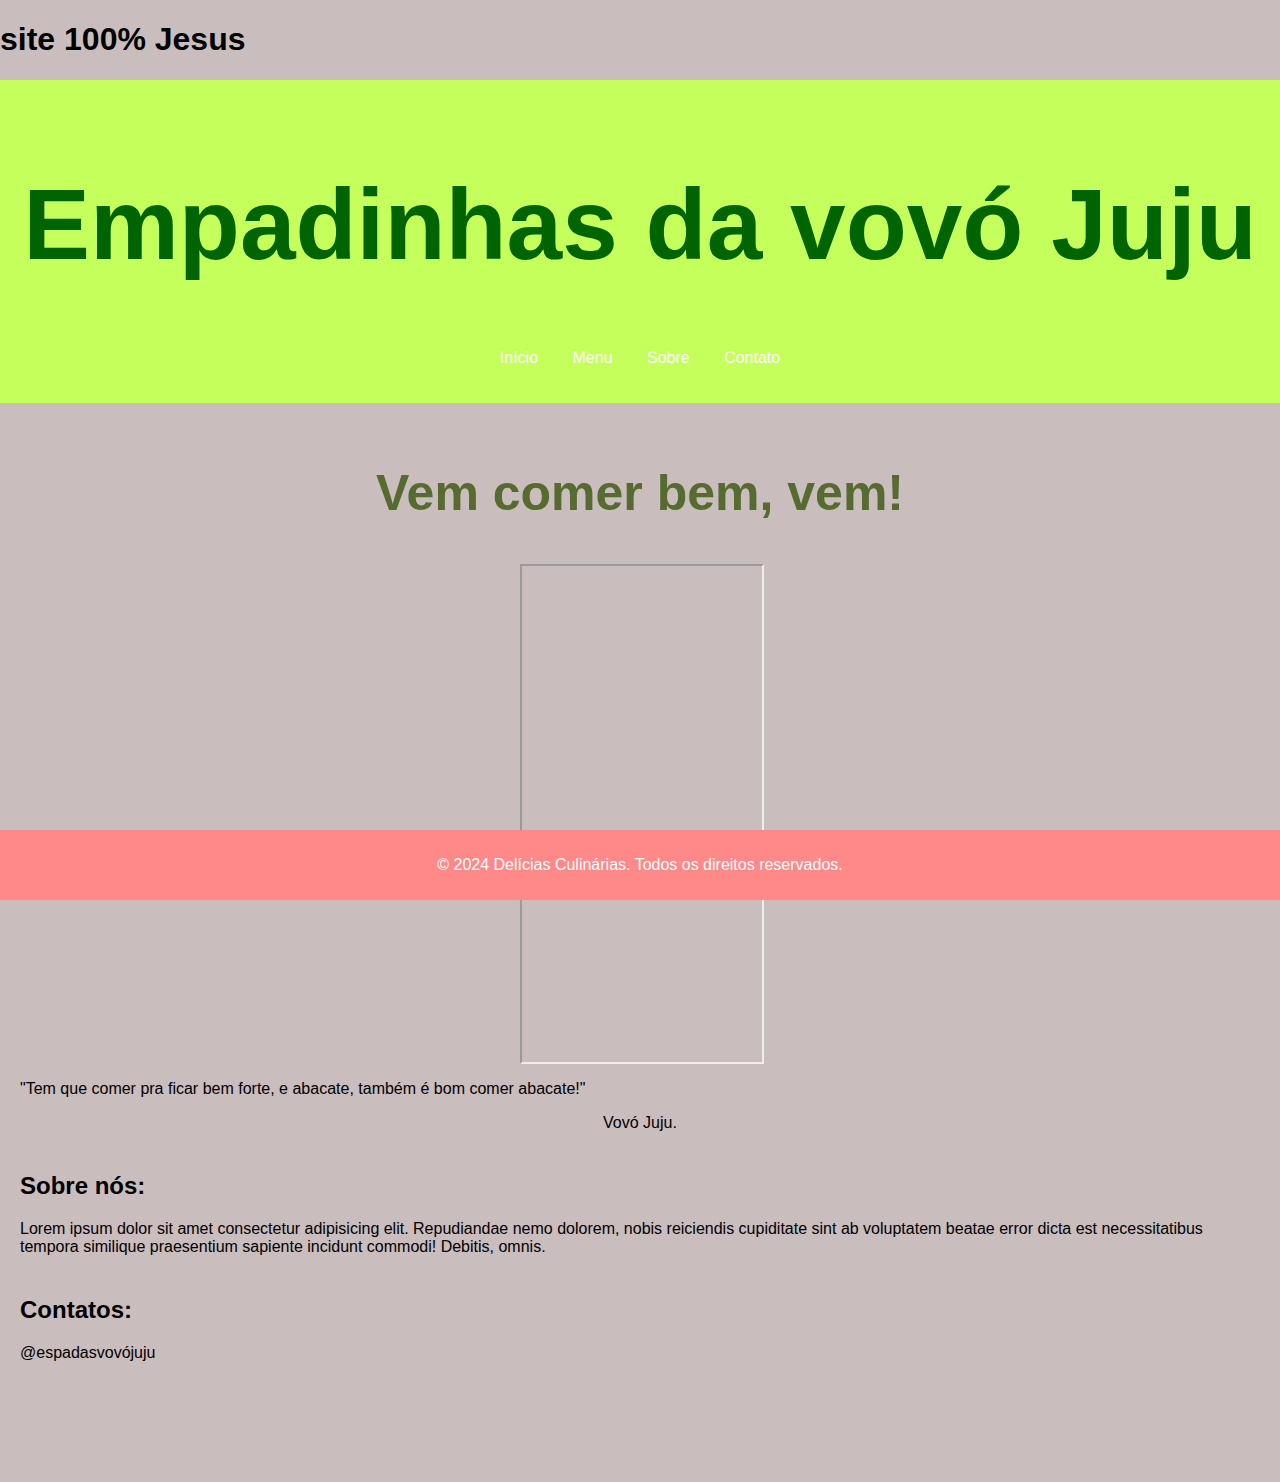
==== index.html @ 95865fd8 "Add files via upload" ====
<!DOCTYPE html>
<html lang="pt-BR">
<head>
    <meta charset="UTF-8">
    <meta name="viewport" content="width=device-width, initial-scale=1.0">
    <title>Vovó Juju</title>
    <link rel="stylesheet" href="styles.css">
    <script src="code.js" defer></script>
</head>
<body>
    <h1>site 100% Jesus</h1>
    <header>
        <h1 class="tituloprincipal">Empadinhas da vovó Juju</h1>
        <nav>
            <ul>
                <li><a href="#inicio">Início</a></li>
                <li><a href="menu.html">Menu</a></li>
                <li><a href="#sobre">Sobre</a></li>
                <li><a href="#contato">Contato</a></li>
            </ul>
        </nav>
    </header>
    
    <main id="inicio">
        <section id="intro">
            <h2 class="Início">Vem comer bem, vem!</h2>
            <div class="mapadecria">
                <iframe class="iframeeee" src="https://www.google.com/maps/embed?pb=!1m18!1m12!1m3!1d379.15178336692554!2d-54.094884545943415!3d-25.30017245572406!2m3!1f0!2f0!3f0!3m2!1i1024!2i768!4f13.1!3m3!1m2!1s0x94f6ac70e34a6c85%3A0x618c7141c087b2b0!2sCol%C3%A9gio%20Estadual%20Jo%C3%A3o%20Manoel%20Mondrone!5e0!3m2!1spt-BR!2sbr!4v1722818000372!5m2!1spt-BR!2sbr">
            </iframe>
            </div>
            <p class="frasefilosofica">"Tem que comer pra ficar bem forte, e abacate, também é bom comer abacate!"</p>
            <p class="autorfilosofica">Vovó Juju.</p>
        </section>
        <section id="sobre">
            <h2>Sobre nós:</h2>
            <p>Lorem ipsum dolor sit amet consectetur adipisicing elit. Repudiandae nemo dolorem, nobis reiciendis cupiditate sint ab voluptatem beatae error dicta est necessitatibus tempora similique praesentium sapiente incidunt commodi! Debitis, omnis.</p>
        </section>

        <section id="contato">
            <h2>Contatos:</h2>
            <p class="insta">@espadasvovójuju</p>
        </section>
    </main>
    
    <footer>
        <p>&copy; 2024 Delícias Culinárias. Todos os direitos reservados.</p>
    </footer>
</body>
</html>
---- styles.css ----
body {
    background-color: #cabdbd;
    font-family: Arial, sans-serif;
    margin: 0;
    padding: 0;
    box-sizing: border-box;
}
.tituloprincipal{
    color: darkgreen;
    text-align: center;
    font-size: 100px;
}
.Início{
    color: darkolivegreen;
    text-align: center;
    font-size: 50px;
}
.mapadecria{
    display: flex;
    flex-direction: column;
    margin-left: 500px;
    margin-right: 500px;
    height: 500px;
}
.iframeeee{
    height: 100%;
    width: 100%;
}
.frasefilofilosofica{
    text-align: center;
}
.autorfilosofica{
    text-align: center;
}
header {
    background-color: #c5ff5b;
    color: rgb(255, 255, 255);
    padding: 20px;
    text-align: center;
}

nav ul {
    list-style-type: none;
    padding: 0;
}

nav ul li {
    display: inline;
    margin: 0 15px;
}

nav ul li a {
    color: rgb(255, 255, 255);
    text-decoration: none;
}

main {
    padding: 20px;
}

section {
    margin-bottom: 40px;
}

#dish-list {
    list-style-type: none;
    padding: 0;
}

#dish-list li {
    background-color: #33681eef;
    margin-bottom: 10px;
    padding: 10px;
    border: 3px solid #000000;
    border-radius: 100px;
}
#dish-list2 {
    list-style-type: none;
    padding: 0;
    
}

#dish-list2 li {
    background-color: darkviolet;
    margin-bottom: 10px;
    padding: 10px;
    border: 3px solid #000000;
    border-radius: 100px;
}
footer {
    background-color: #ff8888;
    color: white;
    text-align: center;
    padding: 10px 0;
    position: fixed;
    width: 100%;
    bottom: 0;
}

.insta {
    margin-bottom: 100px;
}
.menusalgado {
    color: #33681eef;
}
.menudoce {
    color: darkviolet;
}
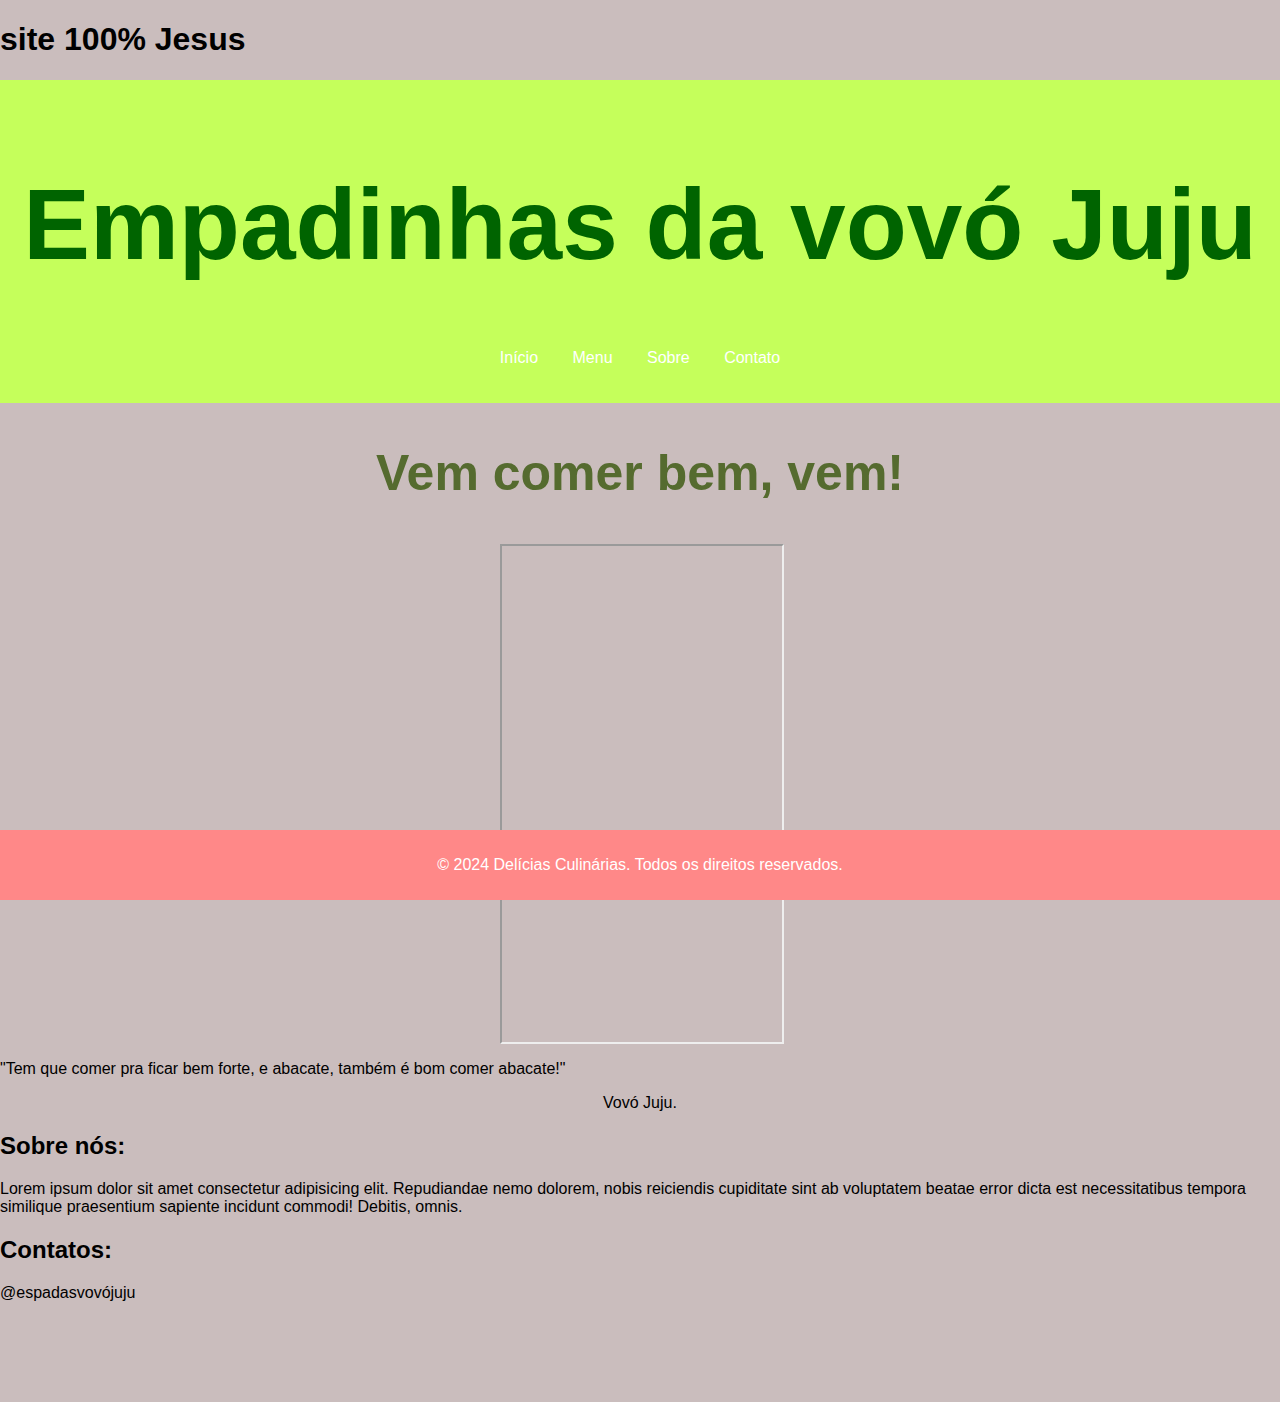
==== commit c9e31437: "Add files via upload" ====
--- a/index.html
+++ b/index.html
@@ -1,49 +1,49 @@
-<!DOCTYPE html>
-<html lang="pt-BR">
-<head>
-    <meta charset="UTF-8">
-    <meta name="viewport" content="width=device-width, initial-scale=1.0">
-    <title>Vovó Juju</title>
-    <link rel="stylesheet" href="styles.css">
-    <script src="code.js" defer></script>
-</head>
-<body>
-    <h1>site 100% Jesus</h1>
-    <header>
-        <h1 class="tituloprincipal">Empadinhas da vovó Juju</h1>
-        <nav>
-            <ul>
-                <li><a href="#inicio">Início</a></li>
-                <li><a href="menu.html">Menu</a></li>
-                <li><a href="#sobre">Sobre</a></li>
-                <li><a href="#contato">Contato</a></li>
-            </ul>
-        </nav>
-    </header>
-    
-    <main id="inicio">
-        <section id="intro">
-            <h2 class="Início">Vem comer bem, vem!</h2>
-            <div class="mapadecria">
-                <iframe class="iframeeee" src="https://www.google.com/maps/embed?pb=!1m18!1m12!1m3!1d379.15178336692554!2d-54.094884545943415!3d-25.30017245572406!2m3!1f0!2f0!3f0!3m2!1i1024!2i768!4f13.1!3m3!1m2!1s0x94f6ac70e34a6c85%3A0x618c7141c087b2b0!2sCol%C3%A9gio%20Estadual%20Jo%C3%A3o%20Manoel%20Mondrone!5e0!3m2!1spt-BR!2sbr!4v1722818000372!5m2!1spt-BR!2sbr">
-            </iframe>
-            </div>
-            <p class="frasefilosofica">"Tem que comer pra ficar bem forte, e abacate, também é bom comer abacate!"</p>
-            <p class="autorfilosofica">Vovó Juju.</p>
-        </section>
-        <section id="sobre">
-            <h2>Sobre nós:</h2>
-            <p>Lorem ipsum dolor sit amet consectetur adipisicing elit. Repudiandae nemo dolorem, nobis reiciendis cupiditate sint ab voluptatem beatae error dicta est necessitatibus tempora similique praesentium sapiente incidunt commodi! Debitis, omnis.</p>
-        </section>
-
-        <section id="contato">
-            <h2>Contatos:</h2>
-            <p class="insta">@espadasvovójuju</p>
-        </section>
-    </main>
-    
-    <footer>
-        <p>&copy; 2024 Delícias Culinárias. Todos os direitos reservados.</p>
-    </footer>
-</body>
+<!DOCTYPE html>
+<html lang="pt-BR">
+<head>
+    <meta charset="UTF-8">
+    <meta name="viewport" content="width=device-width, initial-scale=1.0">
+    <title>Vovó Juju</title>
+    <link rel="stylesheet" href="index.css">
+    <script src="code.js" defer></script>
+</head>
+<body>
+    <h1>site 100% Jesus</h1>
+    <header>
+        <h1 class="tituloprincipal">Empadinhas da vovó Juju</h1>
+        <nav>
+            <ul>
+                <li><a href="#inicio">Início</a></li>
+                <li><a href="menu.html">Menu</a></li>
+                <li><a href="#sobre">Sobre</a></li>
+                <li><a href="#contato">Contato</a></li>
+            </ul>
+        </nav>
+    </header>
+    
+    <main id="inicio">
+        <section id="intro">
+            <h2 class="Início">Vem comer bem, vem!</h2>
+            <div class="mapadecria">
+                <iframe class="iframeeee" src="https://www.google.com/maps/embed?pb=!1m18!1m12!1m3!1d379.15178336692554!2d-54.094884545943415!3d-25.30017245572406!2m3!1f0!2f0!3f0!3m2!1i1024!2i768!4f13.1!3m3!1m2!1s0x94f6ac70e34a6c85%3A0x618c7141c087b2b0!2sCol%C3%A9gio%20Estadual%20Jo%C3%A3o%20Manoel%20Mondrone!5e0!3m2!1spt-BR!2sbr!4v1722818000372!5m2!1spt-BR!2sbr">
+            </iframe>
+            </div>
+            <p class="frasefilosofica">"Tem que comer pra ficar bem forte, e abacate, também é bom comer abacate!"</p>
+            <p class="autorfilosofica">Vovó Juju.</p>
+        </section>
+        <section id="sobre">
+            <h2>Sobre nós:</h2>
+            <p>Lorem ipsum dolor sit amet consectetur adipisicing elit. Repudiandae nemo dolorem, nobis reiciendis cupiditate sint ab voluptatem beatae error dicta est necessitatibus tempora similique praesentium sapiente incidunt commodi! Debitis, omnis.</p>
+        </section>
+
+        <section id="contato">
+            <h2>Contatos:</h2>
+            <p class="insta">@espadasvovójuju</p>
+        </section>
+    </main>
+    
+    <footer class="direitos">
+        <p>&copy; 2024 Delícias Culinárias. Todos os direitos reservados.</p>
+    </footer>
+</body>
 </html>--- a/index.css
+++ b/index.css
@@ -0,0 +1,85 @@
+/*corpo principal*/
+body {
+    background-color: #cabdbd;
+    font-family: Arial, sans-serif;
+    margin: 0;
+    padding: 0;
+    box-sizing: border-box;
+}
+/*titulo empadinhas da vovo juju*/
+.tituloprincipal{
+    color: darkgreen;
+    text-align: center;
+    font-size: 100px;
+}
+/*vem comer bem,vem*/
+.Início{
+    color: darkolivegreen;
+    text-align: center;
+    font-size: 50px;
+}
+/*div do mapa*/
+.mapadecria{
+    display: flex;
+    flex-direction: column;
+    margin-left: 500px;
+    margin-right: 500px;
+    height: 500px;
+}
+/*o mapa de forma mais literal*/
+.iframeeee{
+    height: 100%;
+    width: 100%;
+}
+/*frase da vovo juju*/
+.frasefilofilosofica{
+    text-align: center;
+}
+/*nome da vovo juju*/
+.autorfilosofica{
+    text-align: center;
+}
+/*pricipal do cabeçalho*/
+header {
+    background-color: #c5ff5b;
+    color: rgb(255, 255, 255);
+    padding: 20px;
+    text-align: center;
+}
+/*começo da lista*/
+nav ul {
+    list-style-type: none;
+    padding: 0;
+}
+/*meio da lista*/
+nav ul li {
+    display: inline;
+    margin: 0 15px;
+}
+/*final da lista*/
+nav ul li a {
+    color: rgb(255, 255, 255);
+    text-decoration: none;
+}
+/*principais textos*/
+.inicio {
+    padding: 20px;
+}
+/*introdução*/
+.intro {
+    margin-bottom: 40px;
+}
+/*direitos*/
+.direitos {
+    background-color: #ff8888;
+    color: white;
+    text-align: center;
+    padding: 10px 0;
+    position: fixed;
+    width: 100%;
+    bottom: 0;
+}
+/*insta*/
+.insta {
+    margin-bottom: 100px;
+}
